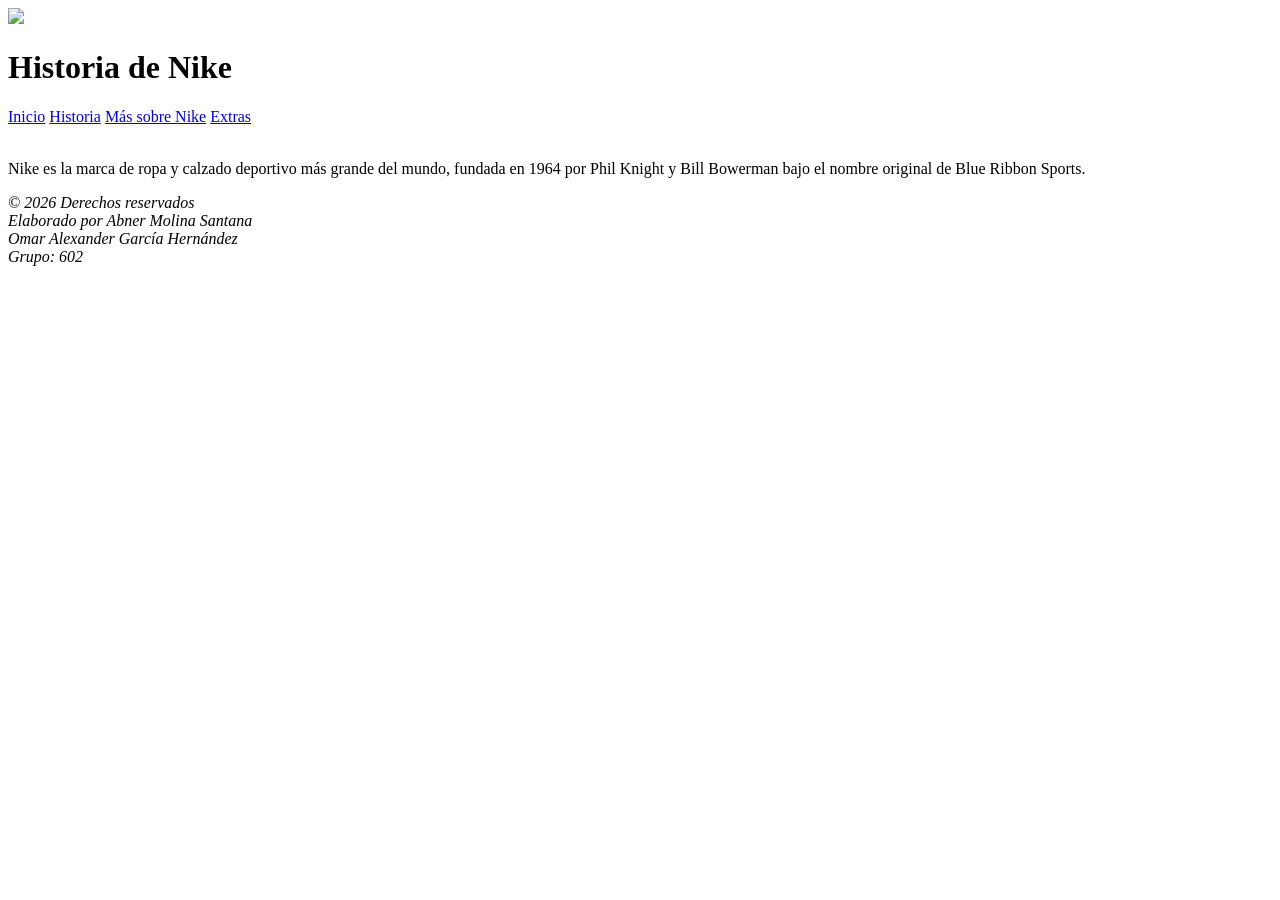
==== index.html @ d1b0ab1e "Add files via upload" ====
<!DOCTYPE html>
<html lang="en">

<head>

<meta charset="UTF-8">

<title>Historia de Nike</title>

</head>

<body>
<header class="nike">
  <img src="https://encrypted-tbn0.gstatic.com/images?q=tbn:ANd9GcQJEGHucViT257y-mIFKmFYQFH16xzjqDzNGw&s">
  </header>
<div class="uno">

<h1>Historia de Nike</h1>

<a href="https://codepen.io/OMAR-ALEXANDER-GARCIA-HERNANDEZ/pen/wBogYKJ">Inicio</a>

<a href="https://codepen.io/OMAR-ALEXANDER-GARCIA-HERNANDEZ/pen/azBJBMo">Historia</a>

<a href="https://codepen.io/ABNER-MOLINA-SANTANA/pen/KwNaOjv">Más sobre Nike</a>

<a href="https://codepen.io/ABNER-MOLINA-SANTANA/pen/ByQWzYq">Extras</a>

<br>
<br>

<p>
Nike es la marca de ropa y calzado deportivo más grande del mundo,
fundada en 1964 por Phil Knight y Bill Bowerman bajo el nombre
original de Blue Ribbon Sports.

</p>
 <i>
© 2026 Derechos reservados <br>
Elaborado por Abner Molina Santana <br>
 Omar Alexander García Hernández
  <br> Grupo: 602 <br>
</div>

</body>

</html>
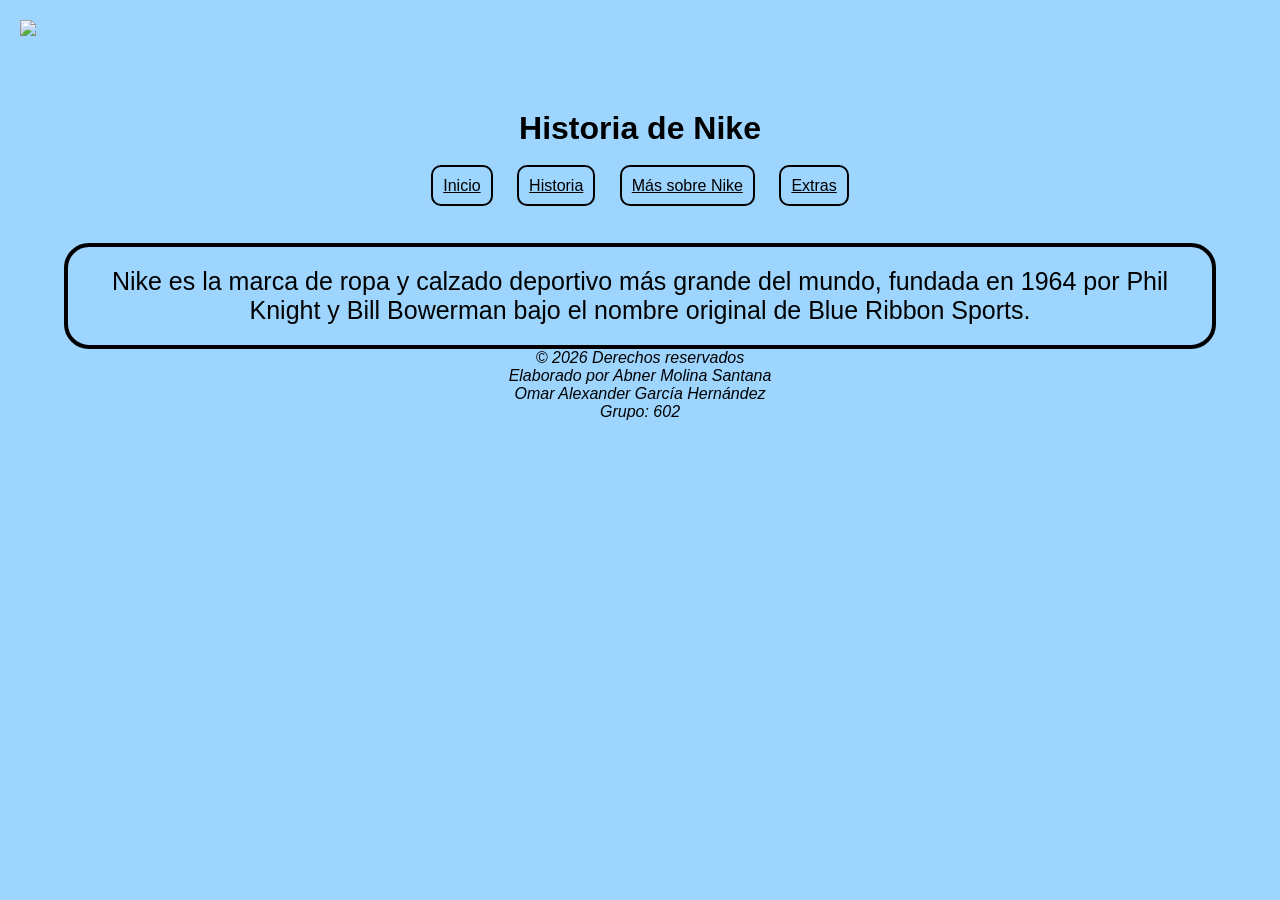
==== commit d3eea513: "Update index.html" ====
--- a/index.html
+++ b/index.html
@@ -2,7 +2,56 @@
 <html lang="en">
 
 <head>
+<style>
+  *{
 
+padding: 0;
+margin: 0;
+box-sizing: border-box;
+
+}
+
+body{
+font-family: Arial;
+ background: #9DD5FF;
+
+}
+.nike{
+   width: 50px;
+  padding: 20px;
+}
+.uno{
+width: 90%;
+margin: auto;
+text-align: center;
+margin-top: 50px;
+}
+
+h1{
+
+text-align:center;
+margin-bottom:30px;
+}
+
+a{
+
+border: 2px solid black;
+padding: 10px;
+margin: 10px;
+color:black;
+border-radius:10px;
+}
+
+p{
+font-size: 25px;
+border: 4px solid black;
+border-radius: 25px;
+padding: 20px;
+margin-top: 30px;
+
+}
+
+</style>
 <meta charset="UTF-8">
 
 <title>Historia de Nike</title>
@@ -43,4 +92,4 @@
 
 </body>
 
-</html>+</html>
